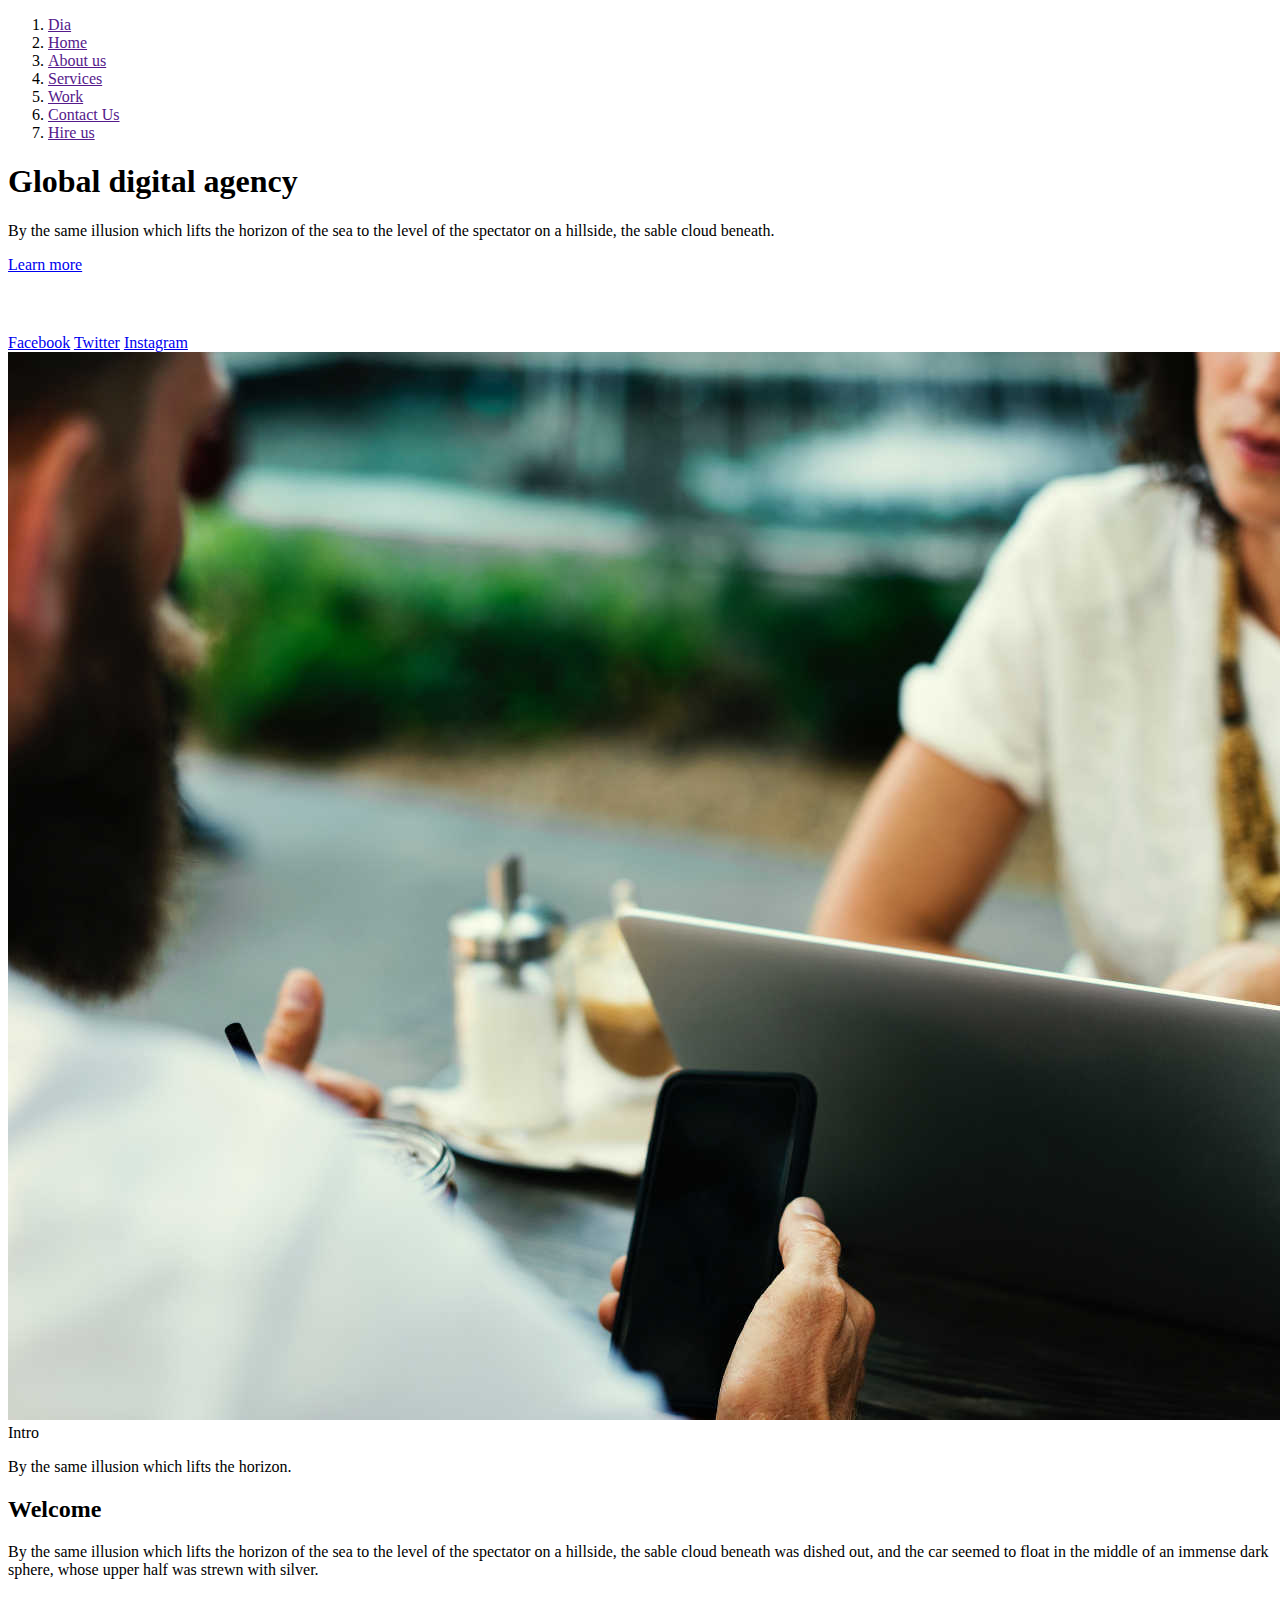
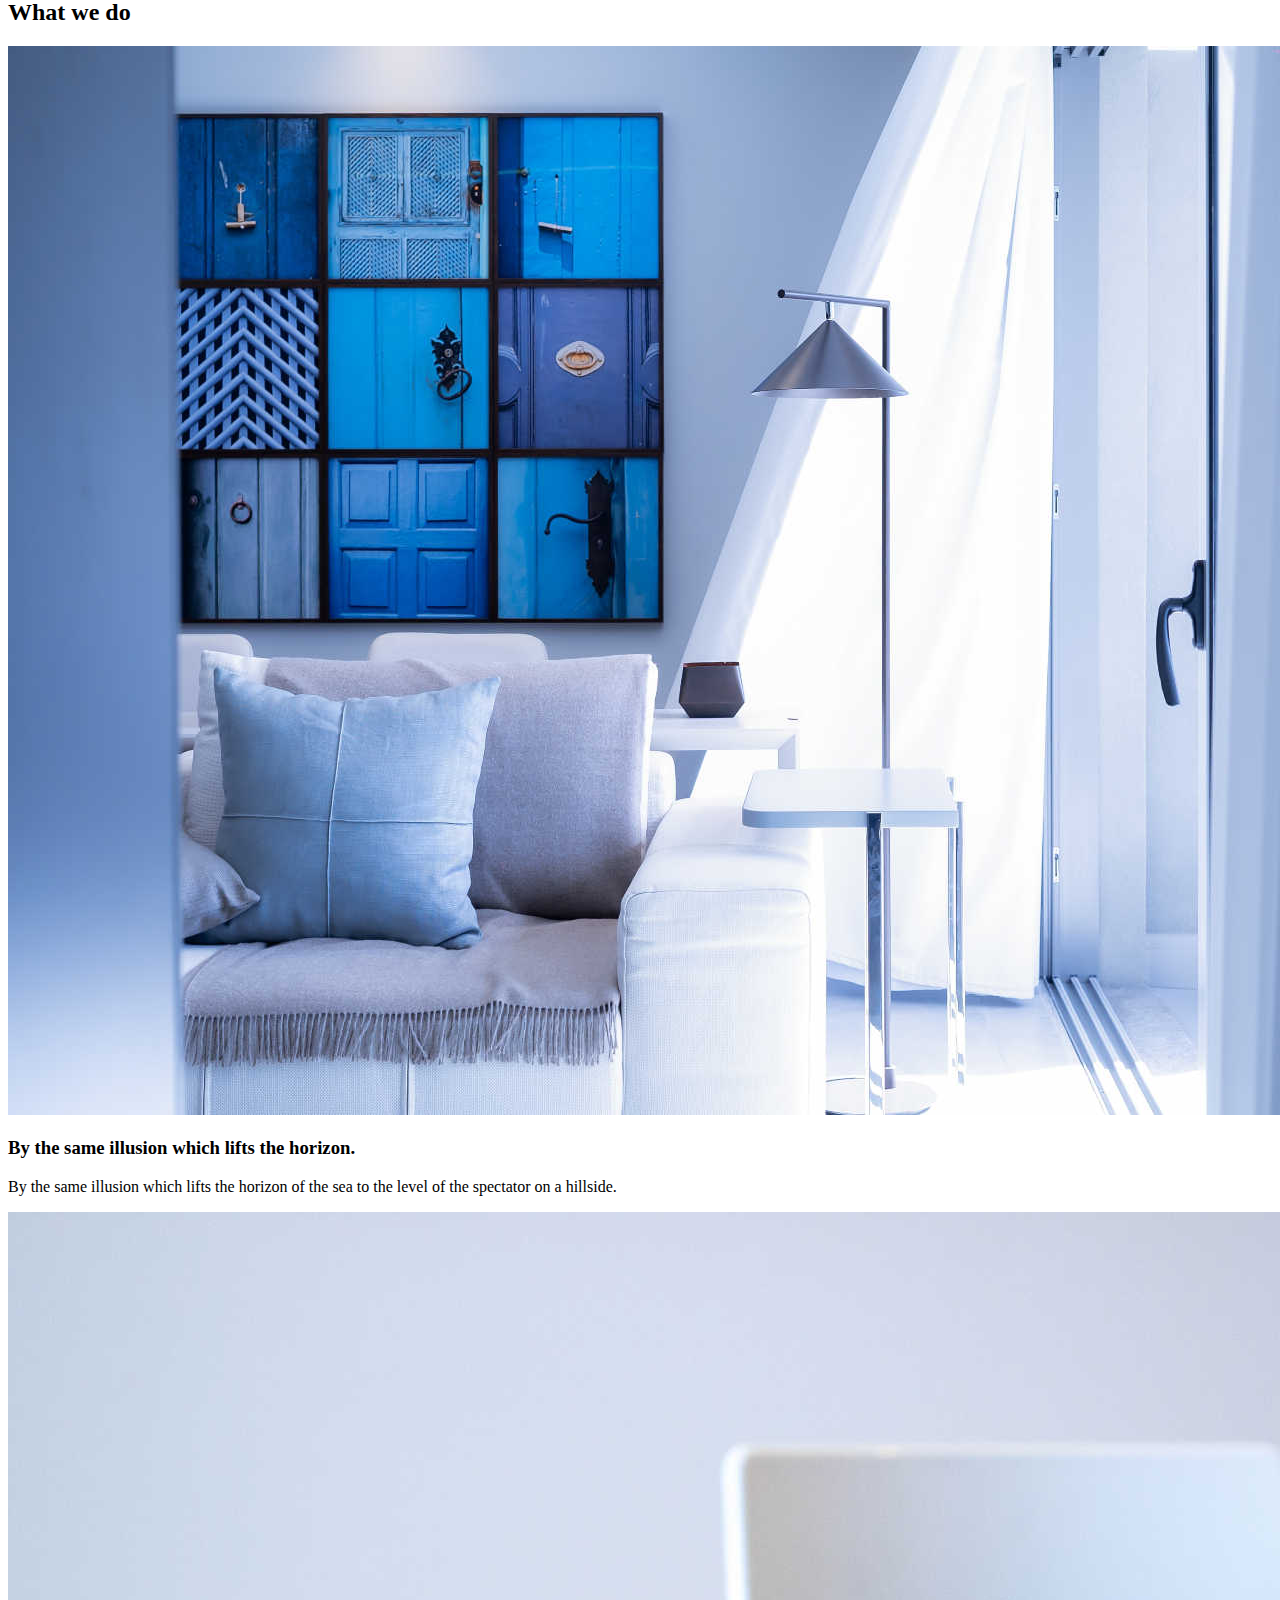
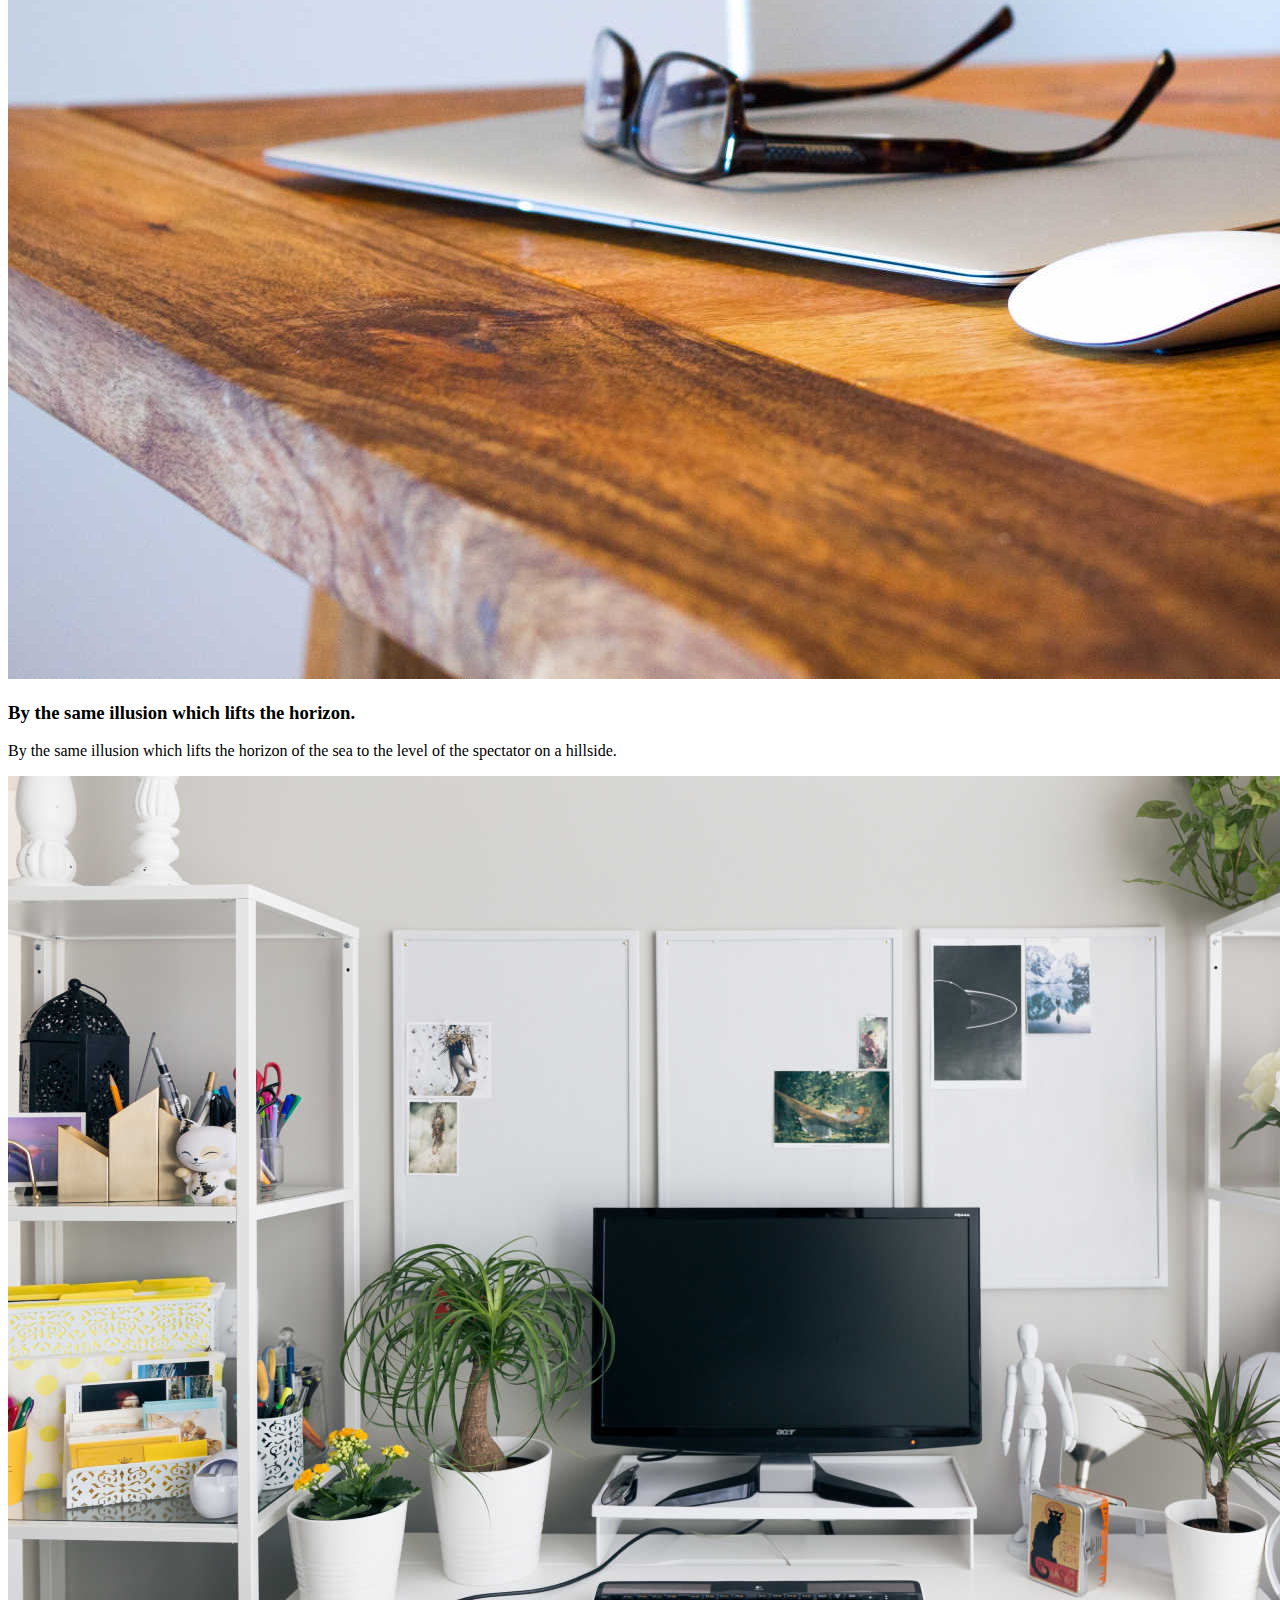
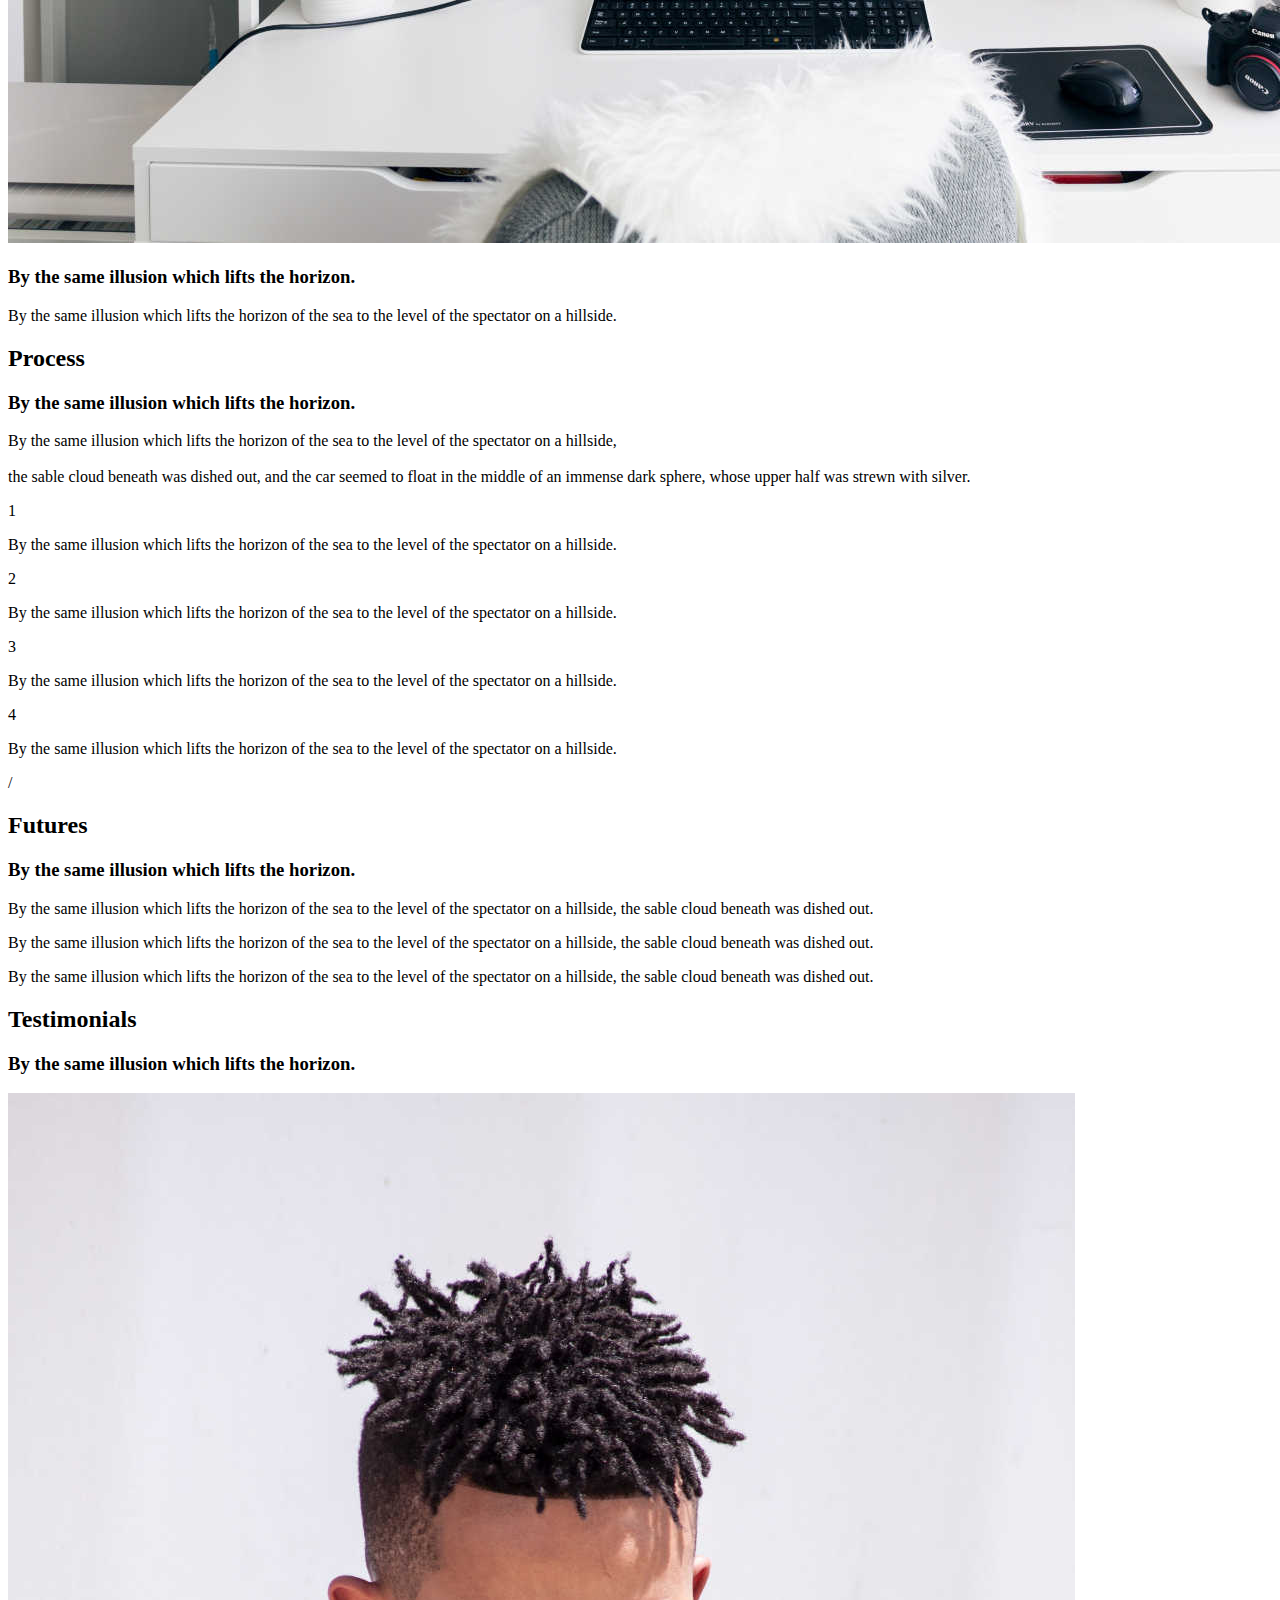
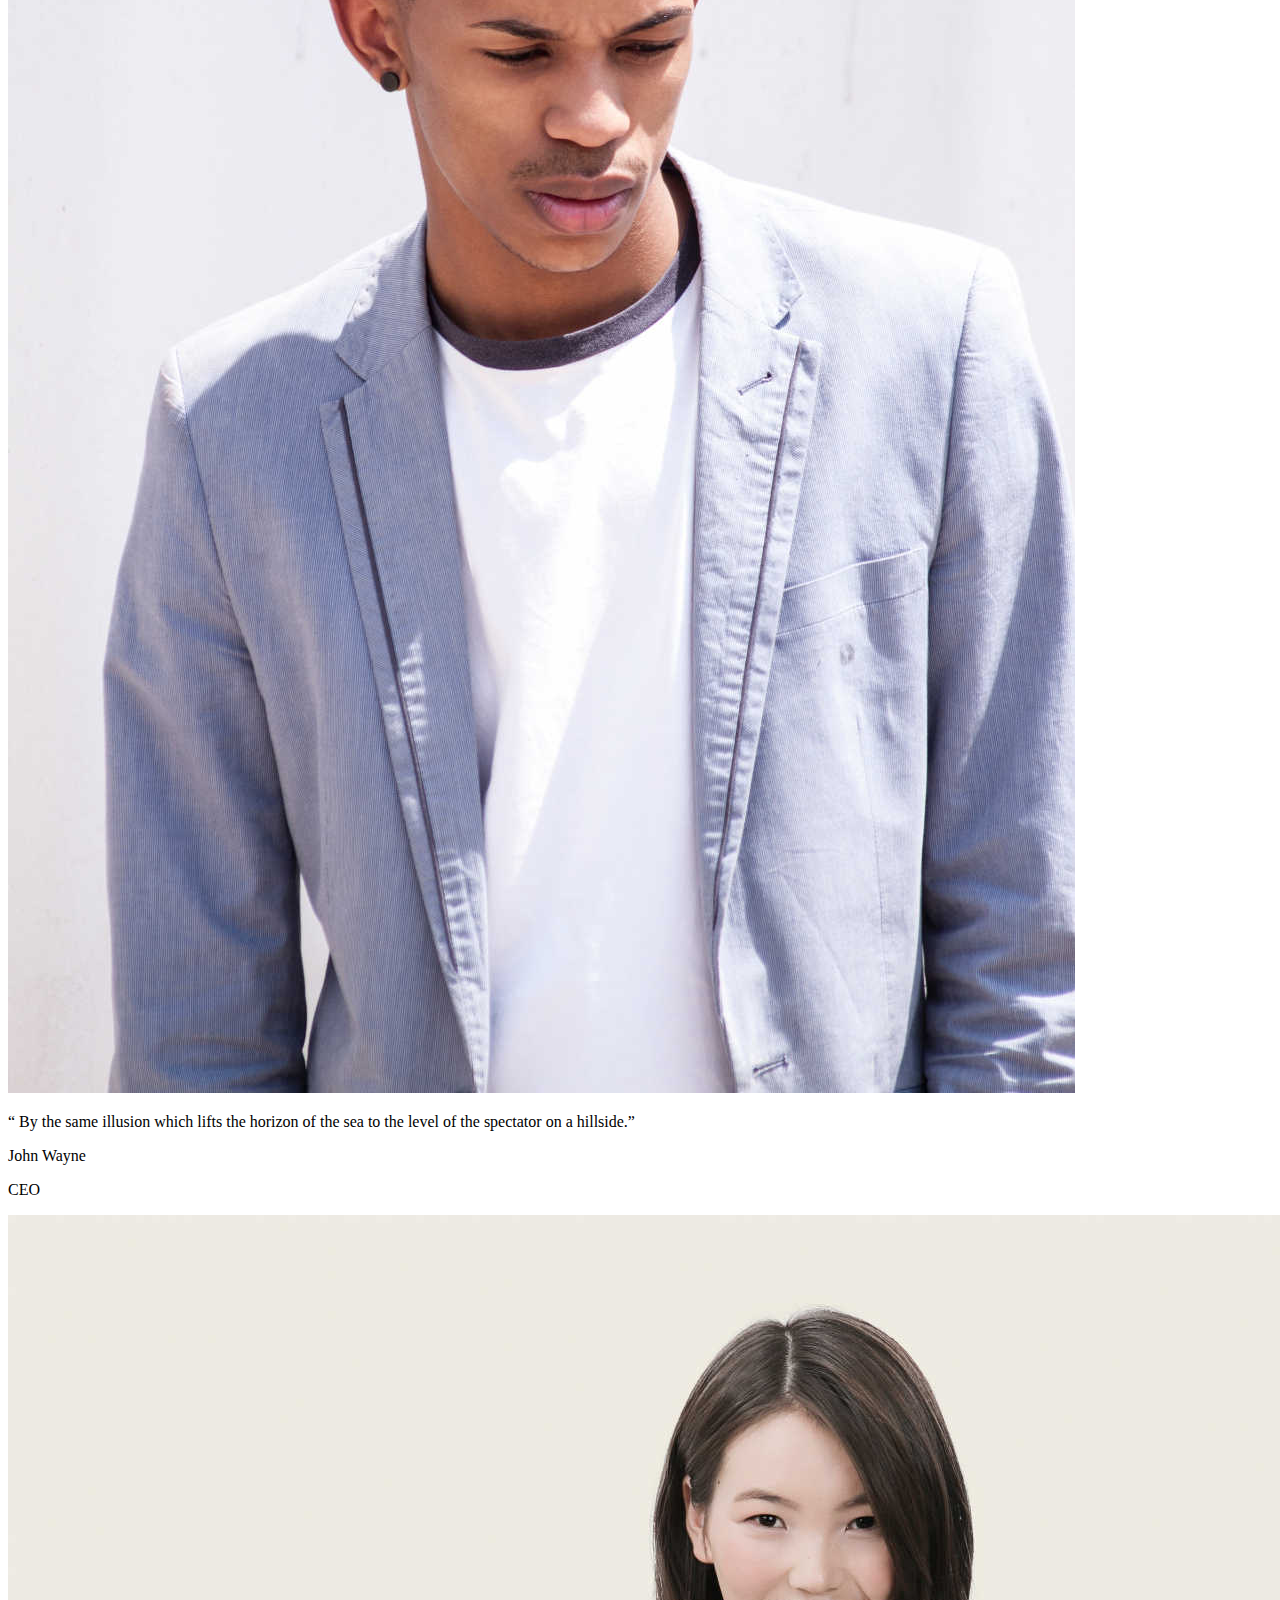
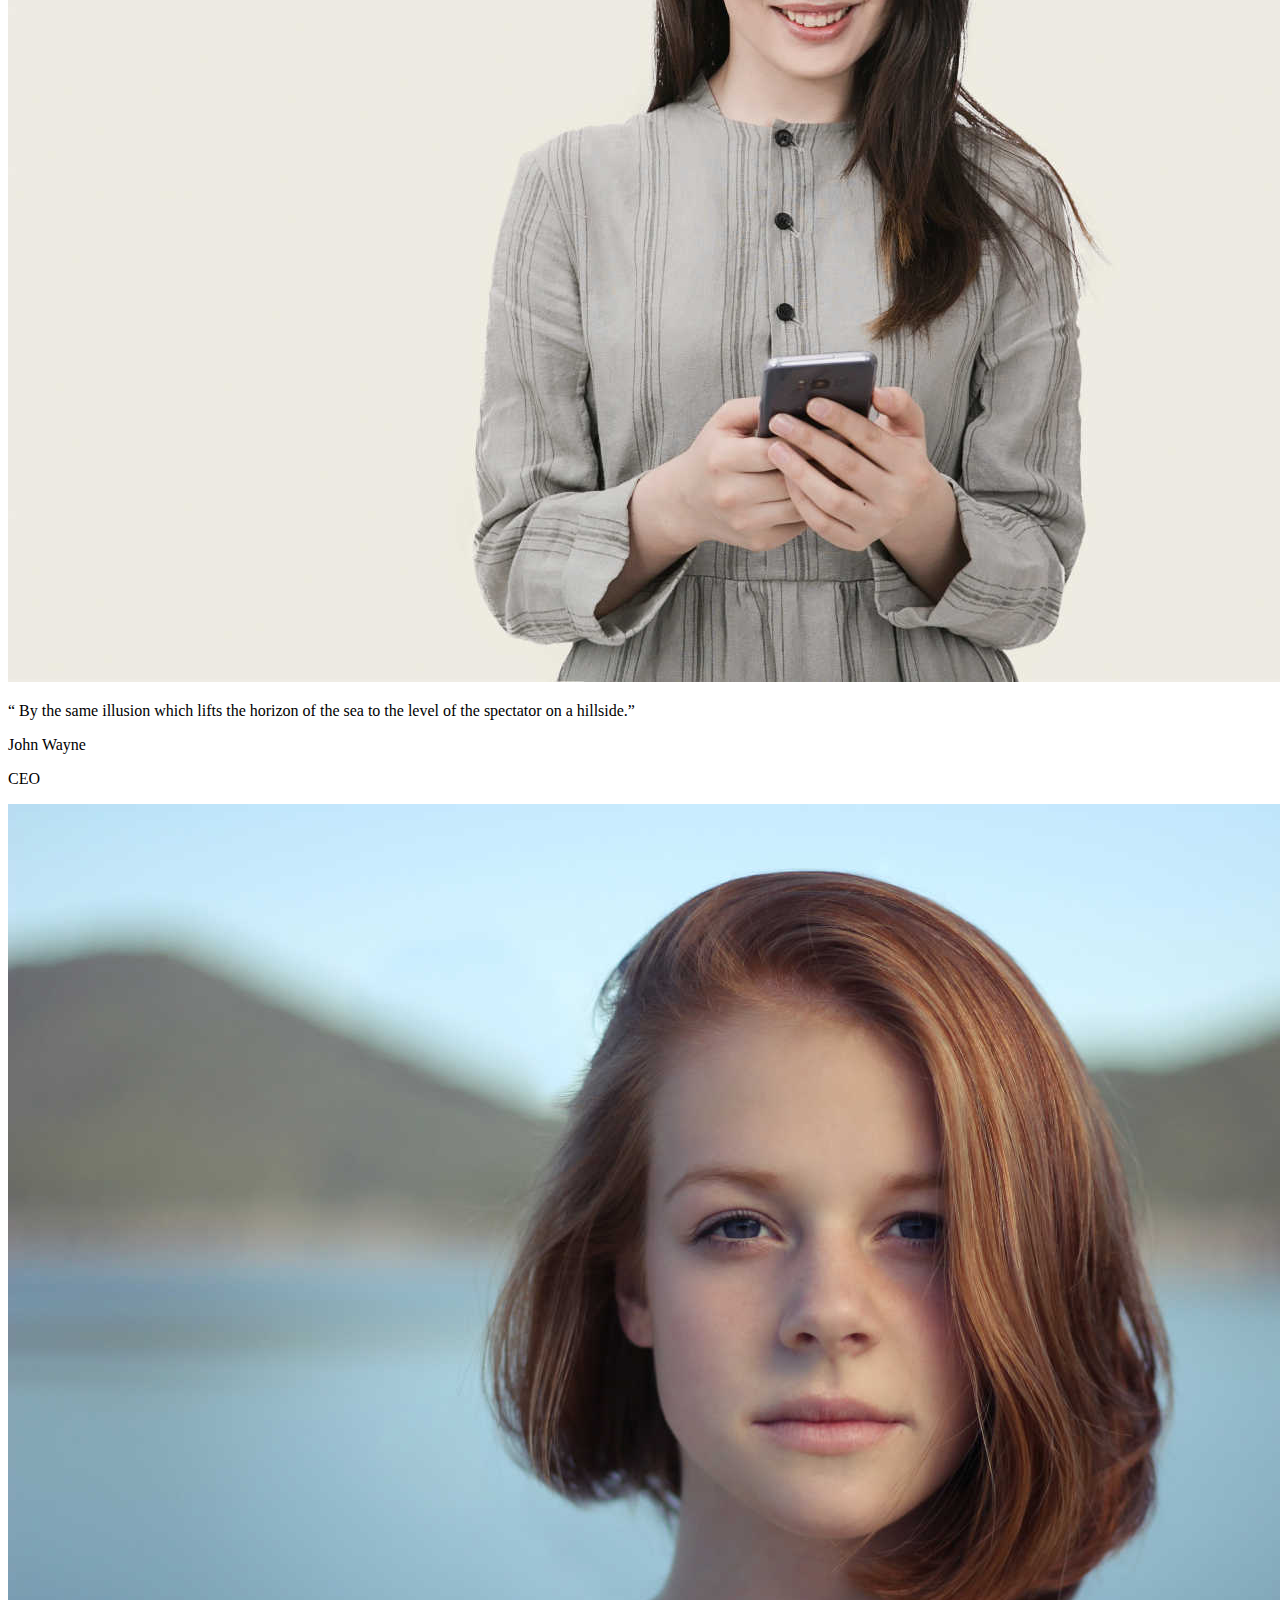
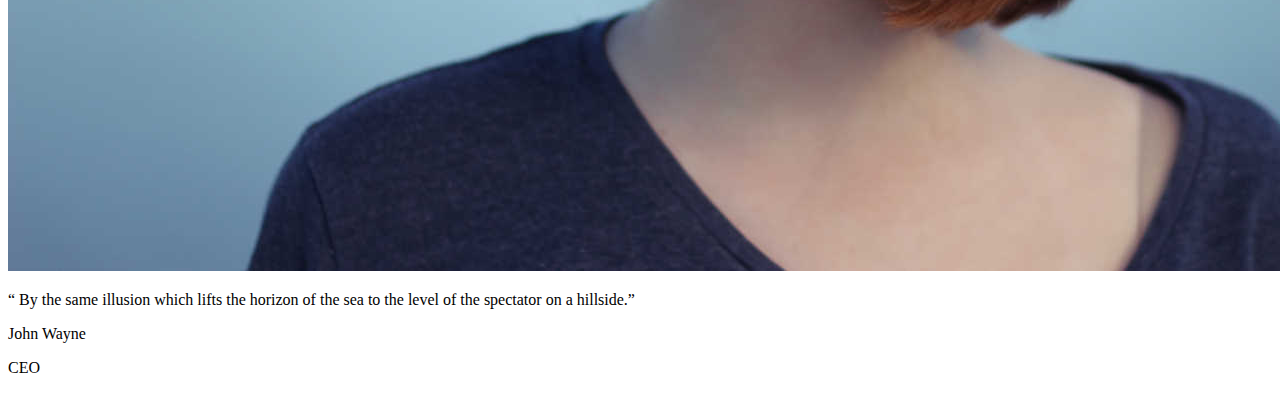
==== src/index.html @ 02f2c85d "Merge a1e96cd07fcae4c81a1de8ab09c3ea910e2d43b5 into 8529e09ccc3b9dc1879dd2132dcfa52663d594e1" ====
<!DOCTYPE html>
<html lang="en">
<head>
  <meta charset="UTF-8">
  <meta name="viewport" content="width=device-width, initial-scale=1.0">
  <title>Dia</title>
  <link rel="stylesheet" href="./styles/main.css">
  <link href="https://fonts.googleapis.com/css?family=Muli:300,400,600,700,800,900&display=swap" rel="stylesheet">
</head>
<body class="body">
<header class="header">
  <section class="header__box">
    <nav class="nav header__nav">
      <ol class="nav__list">

        <li class="nav__item">
          <a href="" class="link nav__link nav__link--hover">
            Dia
          </a>
        </li>

        <li class="nav__item">
          <a href="" class="link nav__link">
            Home
          </a>
        </li>

        <li class="nav__item">
          <a href="" class="link nav__link">
            About us
          </a>
        </li>

        <li class="nav__item">
          <a href="" class="link nav__link">
            Services
          </a>
        </li>

        <li class="nav__item">
          <a href="" class="link nav__link">
            Work
          </a>
        </li>

        <li class="nav__item">
          <a href="" class="link nav__link">
            Contact Us
          </a>
        </li>

        <li class="nav__item">
          <a href="" class="link nav__link">
            Hire us
          </a>
        </li>
      </ol>
    </nav>

    <section class="heading header__info">
      <h1 class="heading__main">
        Global digital agency
      </h1>
      <p class="heading__text">By the same illusion which lifts the horizon of the sea to the level of the spectator on
        a
        hillside, the sable cloud beneath.</p>
      <a class="link heading__link" href="#">Learn more</a>
    </section>

    <section class="slider header__slider">

      <div class="slider__button">
        <div class="slider__button--left">
          <svg class="arrow" width="15" height="26" viewBox="0 0 15 26" fill="none" xmlns="http://www.w3.org/2000/svg">
            <path d="M13.2305 1L1.23047 13L13.2305 25" stroke="white" stroke-width="2" stroke-linecap="round"
                  stroke-linejoin="round"/>
          </svg>
        </div>
        <div class="slider__button--right">
          <svg class="arrow" width="15" height="26" viewBox="0 0 15 26" fill="none" xmlns="http://www.w3.org/2000/svg">
            <path d="M1.23047 0.999999L13.2305 13L1.23047 25" stroke="white" stroke-width="2" stroke-linecap="round"
                  stroke-linejoin="round"/>
          </svg>
        </div>
      </div>

      <div class="slider__networks networks">
        <a class="link slider__link" href="#">Facebook</a>
        <a class="link slider__link" href="#">Twitter</a>
        <a class="link slider__link" href="#">Instagram</a>
      </div>

      <img class="slider__img" src="./images/slider/slide-img-1.jpg" alt="Lorem ipsum">
      <div class="slider__intro--box">
        <a class="slider__link--intro">Intro</a>
        <p class="slider__text--intro">
          By the same illusion which lifts the horizon.
        </p>
      </div>


    </section>
  </section>

</header>

<main class="main body__main">
  <section class="welcome main__welcome">
    <article class="welcome__info">
      <h2 class="section-heading">Welcome</h2>
      <p class="welcome__text">
        By the same illusion which lifts the horizon of
        the sea to the level of the spectator on a hillside,
        the sable cloud beneath was dished out, and the car seemed
        to float in the middle of an immense dark sphere, whose
        upper half was strewn with silver.
      </p>
    </article>
  </section>

  <section class="specification main__specification">
    <h2 class="specification__heading">What we do</h2>
    <article class="directions specification__directions">

      <article class="directions__item">
        <img src="./images/what-we-do/what-we-do-1.jpg" class="directions__img" alt="Lorem ipsum dolor sit amet.">
        <h3 class="directions__heading">
          By the same illusion which lifts the horizon.
        </h3>
        <p class="directions__text">
          By the same illusion which lifts
          the horizon of the sea to the level of
          the spectator on a hillside.
        </p>

      </article>

      <article class="directions__item">
        <img src="./images/what-we-do/what-we-do-2.jpg" class="directions__img" alt="Lorem ipsum dolor sit amet.">
        <h3 class="directions__heading">
          By the same illusion which lifts the horizon.
        </h3>
        <p class="directions__text">
          By the same illusion which lifts
          the horizon of the sea to the level of
          the spectator on a hillside.
        </p>

      </article>

      <article class="directions__item">
        <img src="./images/what-we-do/what-we-do-3.jpg" class="directions__img" alt="Lorem ipsum dolor sit amet.">
        <h3 class="directions__heading">
          By the same illusion which lifts the horizon.
        </h3>
        <p class="directions__text">
          By the same illusion which lifts
          the horizon of the sea to the level of
          the spectator on a hillside.
        </p>

      </article>

    </article>
  </section>

  <section class="process main__process">
    <section class="process__box">
      <article class="process__item">
        <h2 class="section-heading">Process</h2>
        <h3 class="subheading">
          By the same illusion which lifts the horizon.
        </h3>
        <p class="process__text">
          By the same illusion which lifts
          the horizon of the sea to the level of the spectator on a hillside,
          <br><br>
          the sable cloud beneath was dished out,
          and the car seemed to float in the middle of an
          immense dark sphere, whose upper half was strewn with silver.
        </p>
      </article>


      <article class="cards process__cards">
        <article class="cards__item">
          <span class="cards__number cards__number--1"></span>
          <p class="cards__num cards__num--1">1</p>
          <p class="cards__item--text">By the same illusion which lifts
            the horizon of the sea to the level
            of the spectator on a hillside.</p>
        </article>

        <article class="cards__item">
          <span class="cards__number cards__number--2"></span>
          <p class="cards__num cards__num--2">2</p>
          <p class="cards__item--text">By the same illusion which lifts
            the horizon of the sea to the level
            of the spectator on a hillside.</p>
        </article>

        <article class="cards__item">
          <span class="cards__number cards__number--3"></span>
          <p class="cards__num cards__num--3">3</p>
          <p class="cards__item--text">By the same illusion which lifts
            the horizon of the sea to the level
            of the spectator on a hillside.</p>
        </article>

        <article class="cards__item">
          <span class="cards__number cards__number--4"></span>
          <p class="cards__num cards__num--4">4</p>
          <p class="cards__item--text">By the same illusion which lifts
            the horizon of the sea to the level
            of the spectator on a hillside.</p>
        </article>
      </article>
    </section>
    /

  </section>

  <section class="features">
    <section class="features__box">
      <article class="features__info">
        <h2 class="section-heading section-heading--lite">Futures</h2>
        <h3 class="subheading features__subheading">By the same illusion which lifts the horizon.</h3>

        <span class="icon features__icon--1"></span>
        <p class="features__text">
          By the same illusion which lifts the horizon
          of the sea to the level of the spectator on a hillside,
          the sable cloud beneath was dished out.
        </p>

        <span class="icon features__icon--2"></span>
        <p class="features__text">
          By the same illusion which lifts
          the horizon of the sea to the level of
          the spectator on a hillside, the sable
          cloud beneath was dished out.
        </p>

        <span class="icon features__icon--3"></span>
        <p class="features__text">
          By the same illusion which lifts the horizon
          of the sea to the level of the spectator on a hillside,
          the sable cloud beneath was dished out.
        </p>

      </article>

      <div class="rectangle">
      </div>

    </section>
  </section>

  <section class="testimonials">
    <section class="testimonials__box">
      <h2 class="section-heading">Testimonials</h2>
      <h3 class="subheading testimonials__subheading">
        By the same illusion which lifts the horizon.
      </h3>

      <section class="testimonials__cards">
        <article class="testimonials__item">
          <div class="testimonials-img-block testimonials__img">
            <div class="figure"></div>
            <div class="figure-img">
              <img class="testimonials__photo" src="images/testimonials/testimonial-ava-1.jpg" alt="Lorem ipsum">
            </div>
          </div>

          <article class="testimonials__info">
            <p class="testimonials__text">
              &#8220; By the same illusion which lifts the
              horizon of the sea to the level of the
              spectator on a hillside.&#8221;</p>

            <p class="testimonials__name">John Wayne</p>
            <p class="testimonials__rang">CEO</p>
          </article>
          </div>

        </article>

        <article class="testimonials__item">
          <div class="testimonials-img-block testimonials__img">
            <div class="figure figure--2"></div>
            <div class="figure-img">
              <img class="testimonials__photo testimonials__photo--2" src="images/testimonials/testimonial-ava-2.jpg"
                   alt="Lorem ipsum">
            </div>
          </div>

          <article class="testimonials__info">
            <p class="testimonials__text">
              &#8220; By the same illusion which lifts the
              horizon of the sea to the level of the
              spectator on a hillside.&#8221;</p>

            <p class="testimonials__name">John Wayne</p>
            <p class="testimonials__rang">CEO</p>
          </article>
          </div>

        </article>

        <article class="testimonials__item">
          <div class="testimonials-img-block testimonials__img">
            <div class="figure figure--3"></div>
            <div class="figure-img">
              <img class="testimonials__photo testimonials__photo--3" src="images/testimonials/testimonial-ava-3.jpg"
                   alt="Lorem ipsum">
            </div>
          </div>

          <article class="testimonials__info">
            <p class="testimonials__text">
              &#8220; By the same illusion which lifts the
              horizon of the sea to the level of the
              spectator on a hillside.&#8221;</p>

            <p class="testimonials__name">John Wayne</p>
            <p class="testimonials__rang">CEO</p>
          </article>
          </div>

        </article>
      </section>

    </section>
  </section>


</main>

<script type="text/javascript" src="scripts/main.js"></script>
</body>
</html>
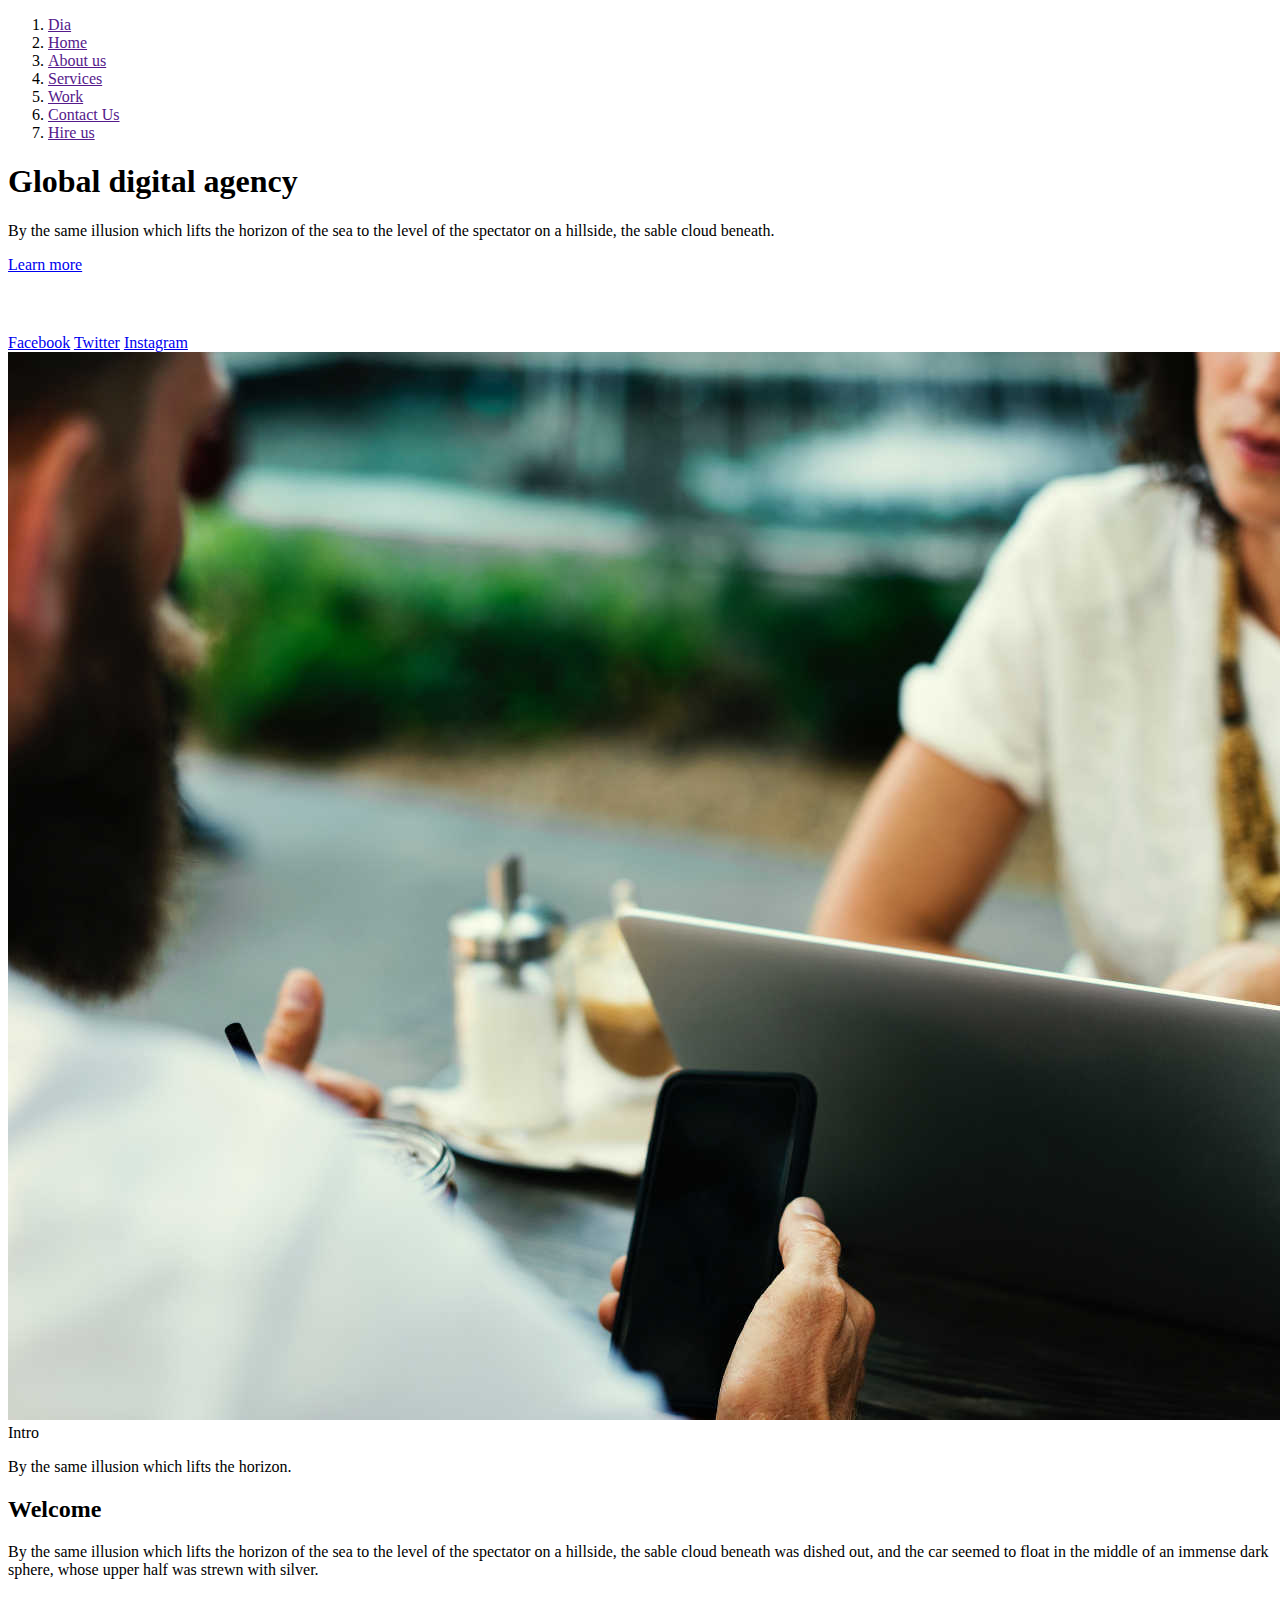
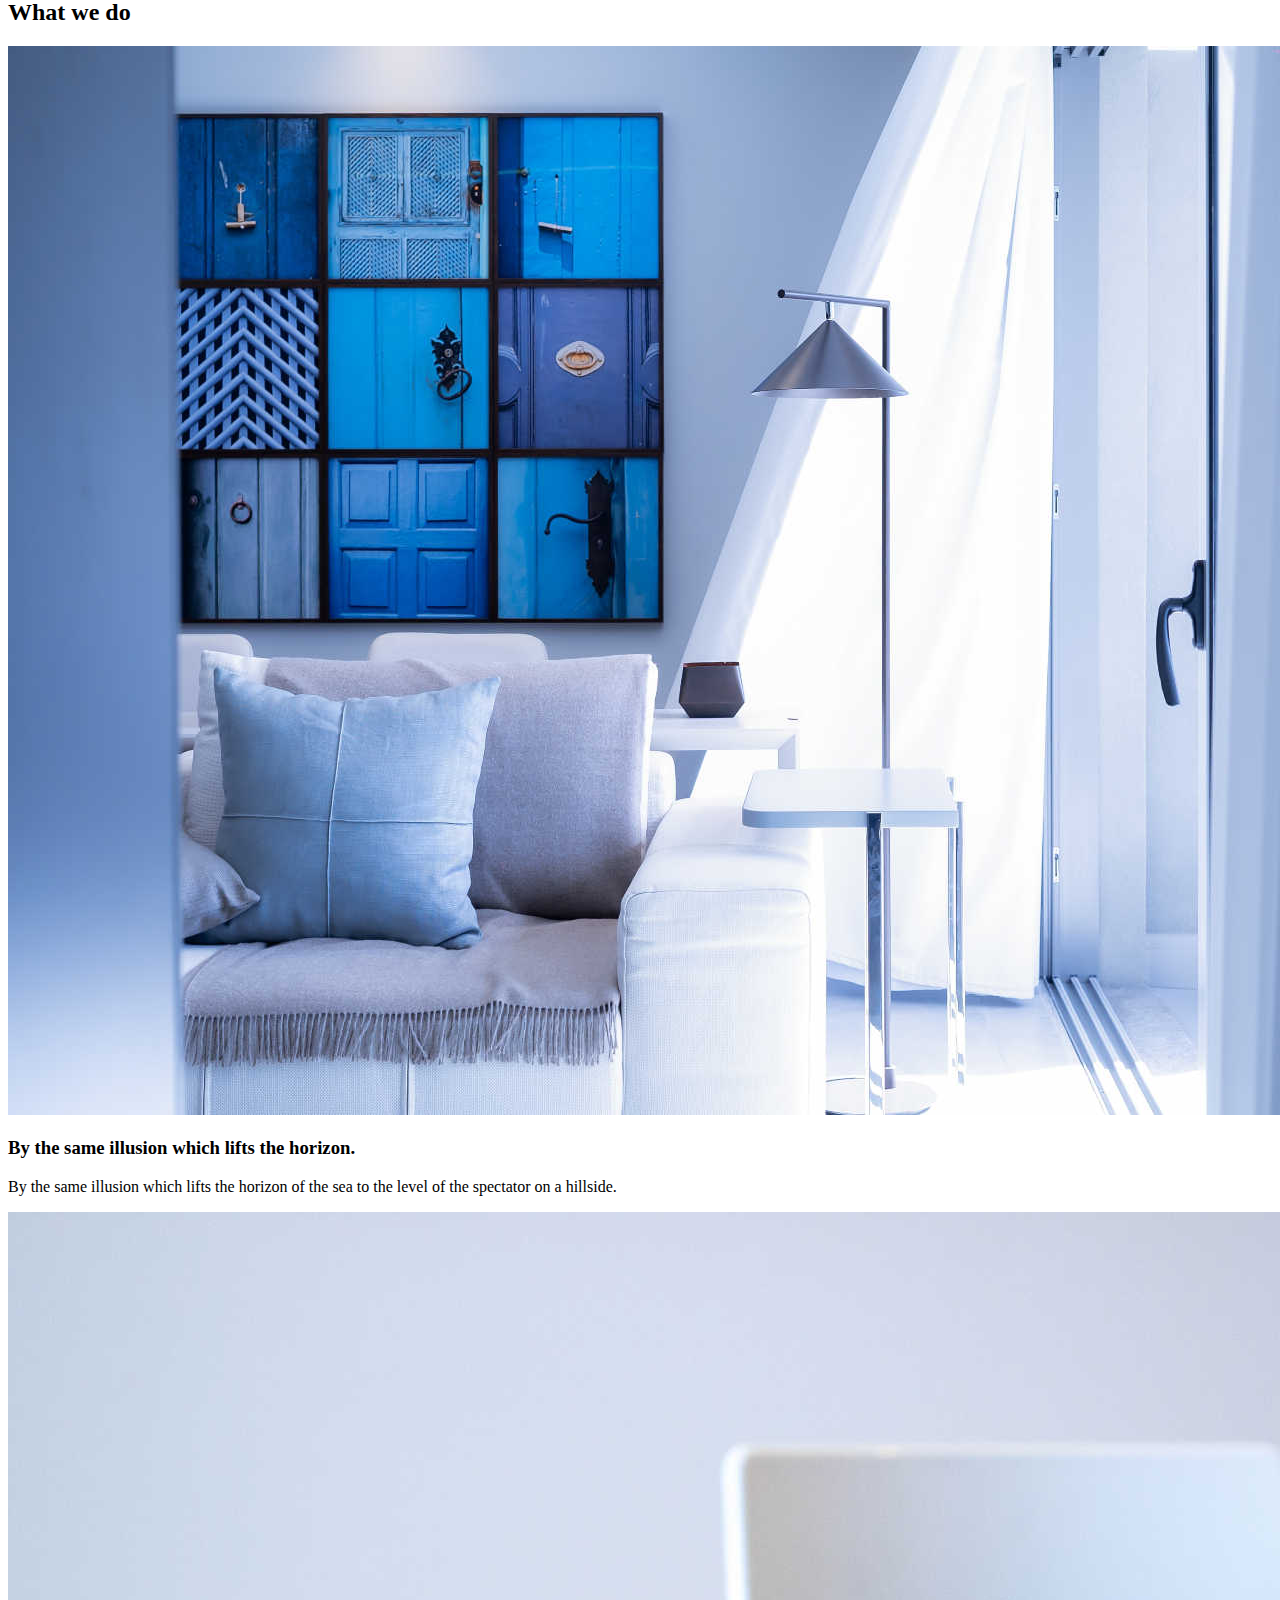
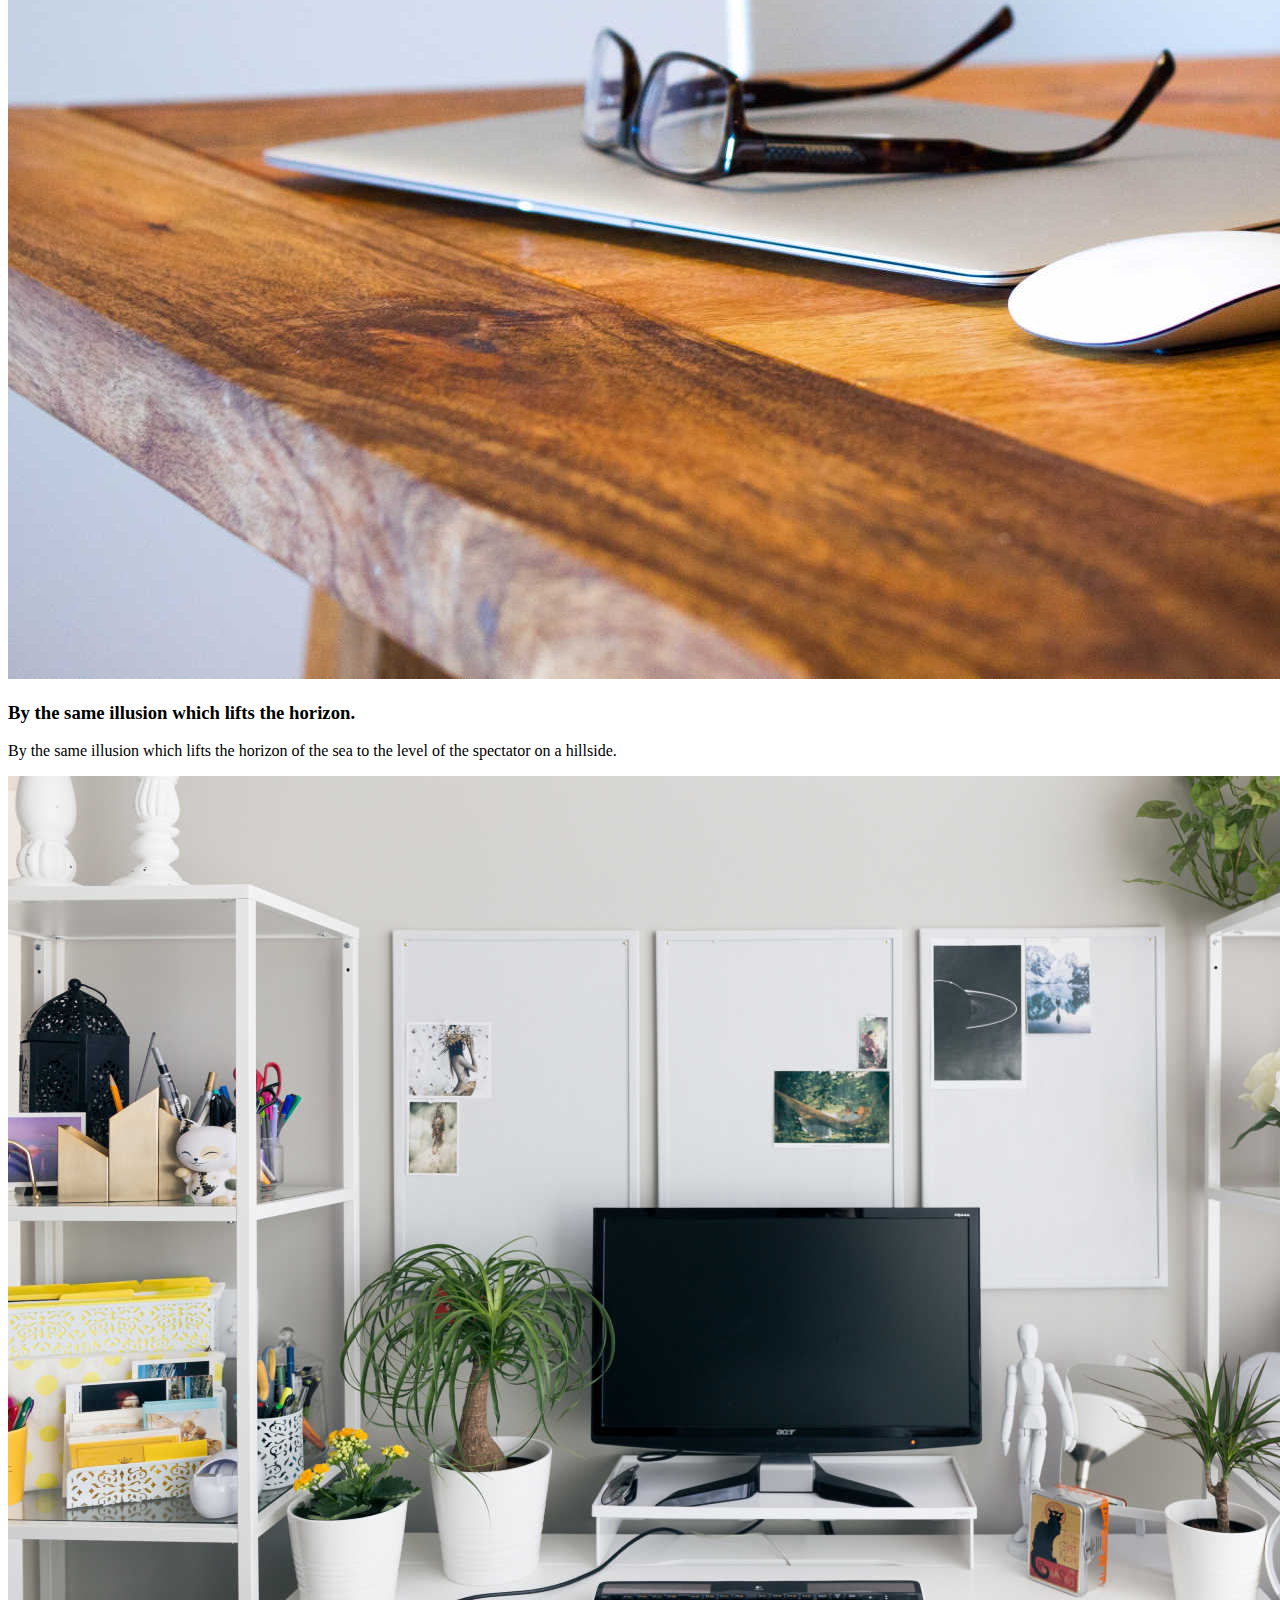
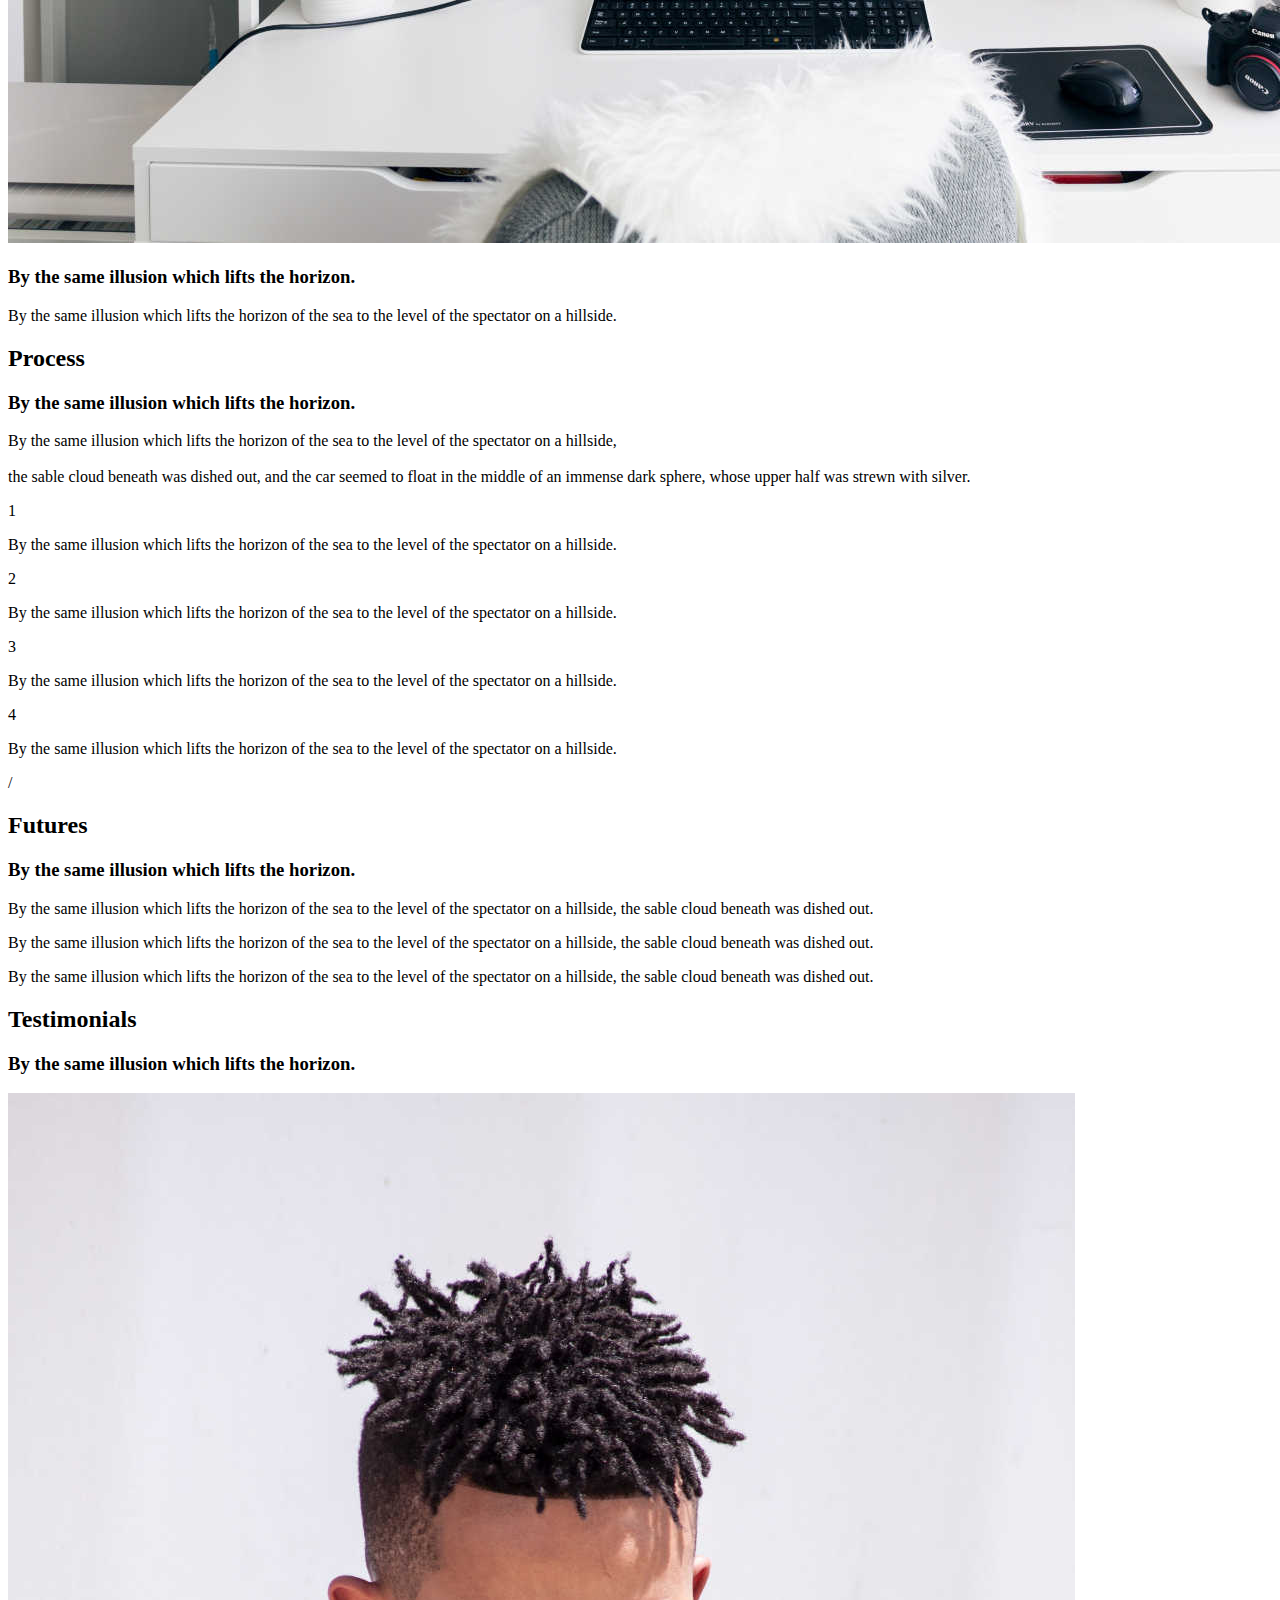
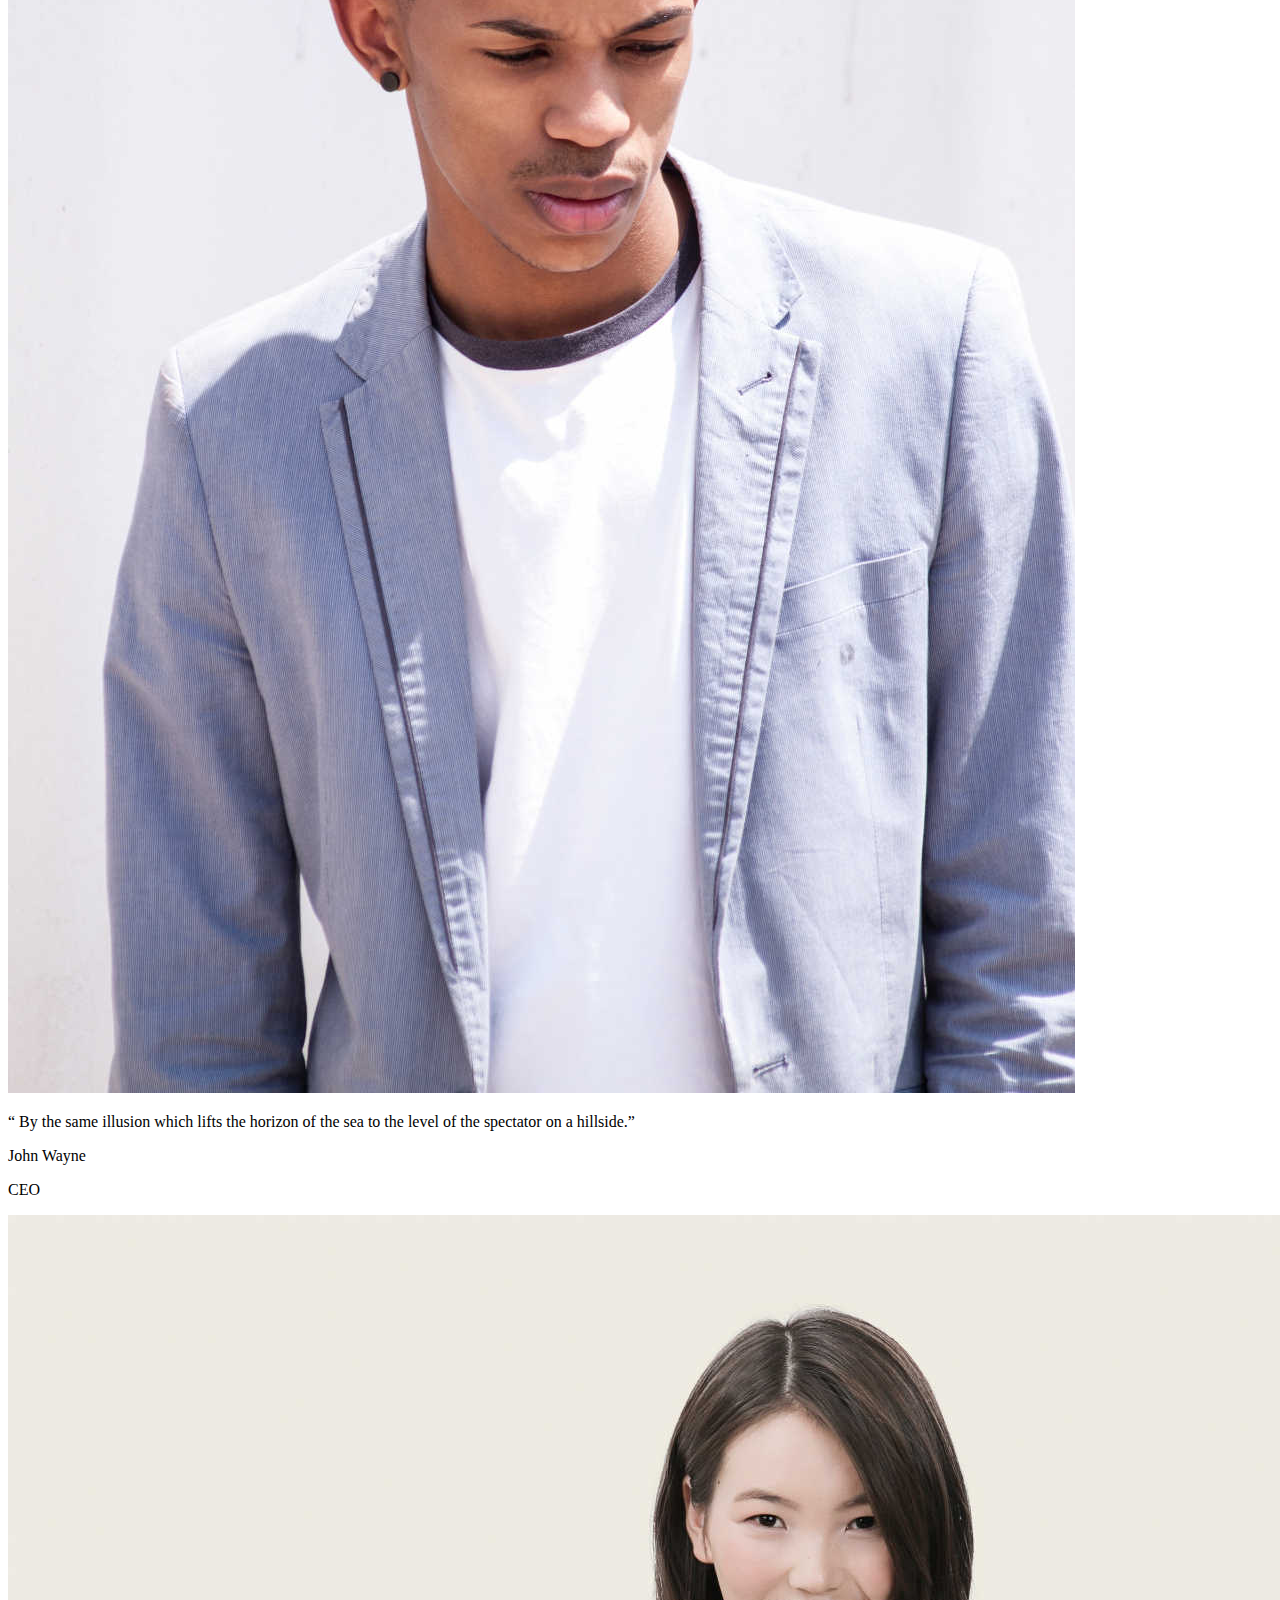
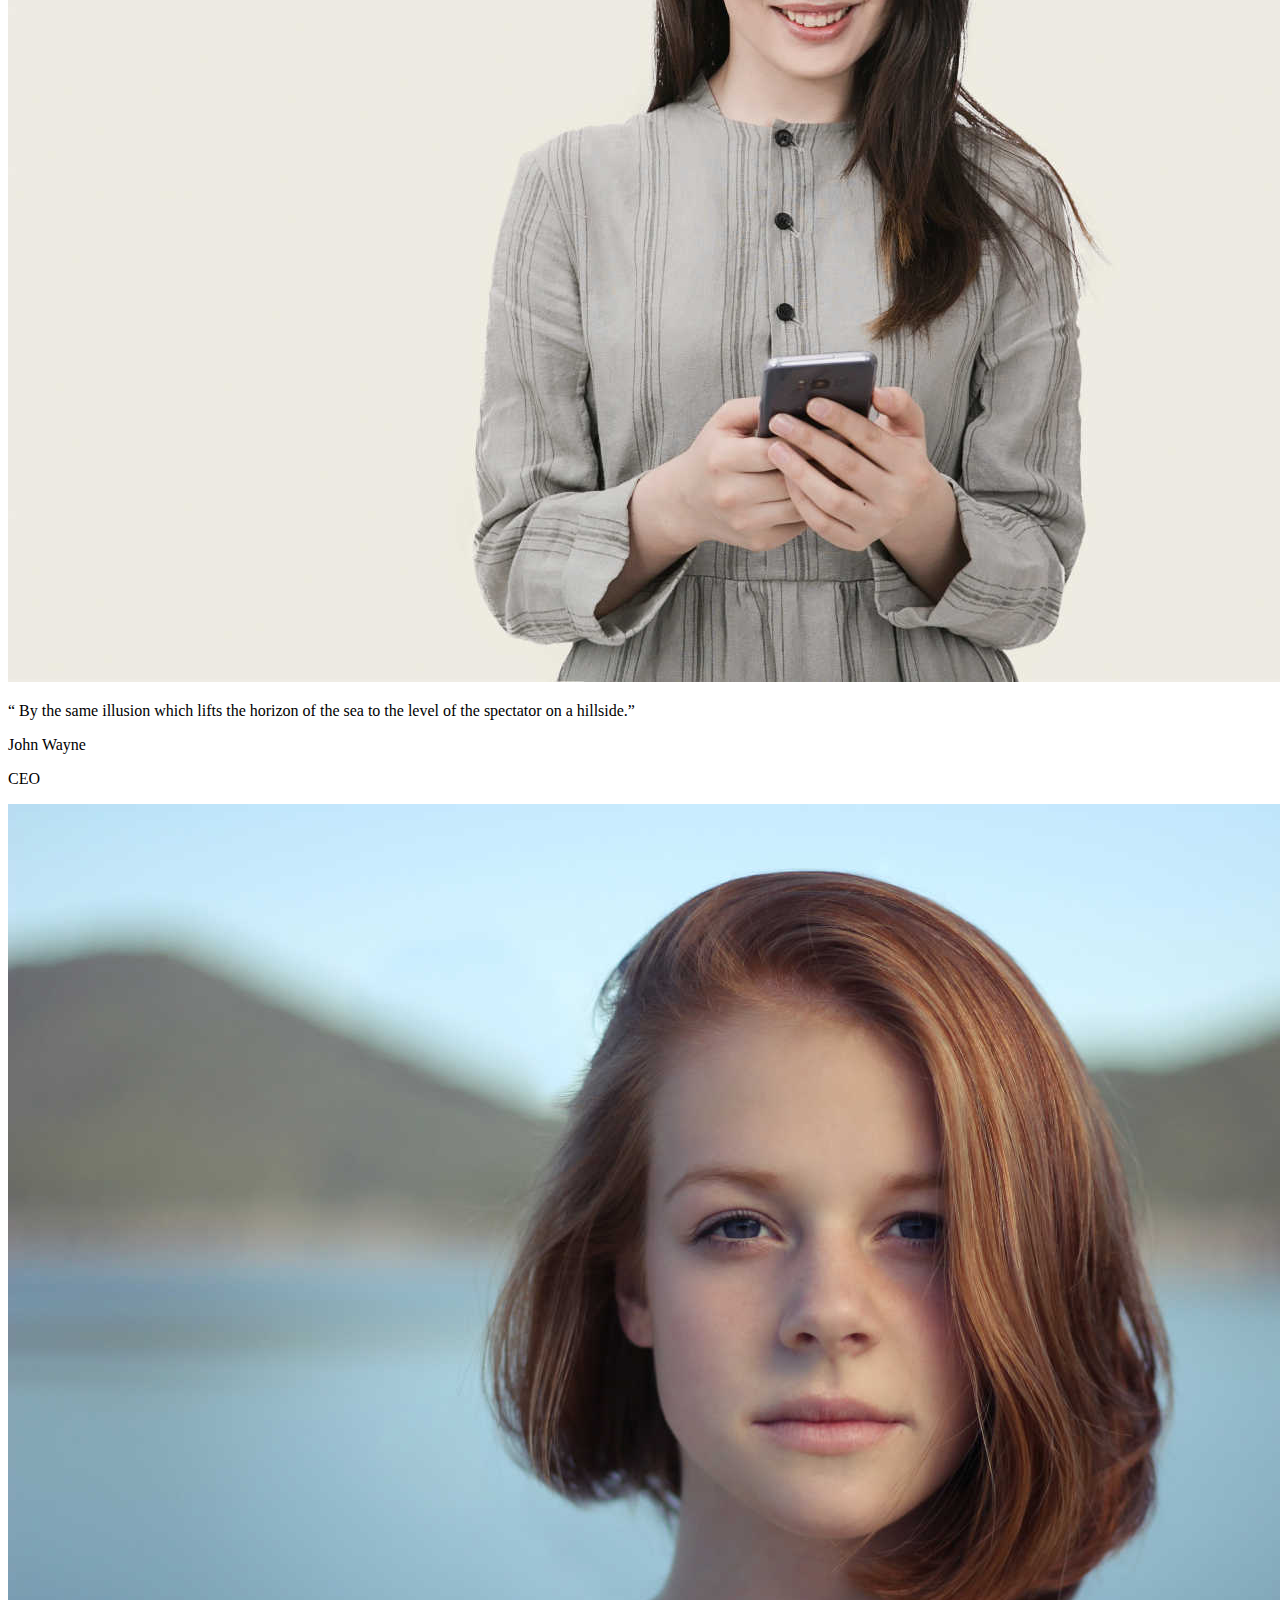
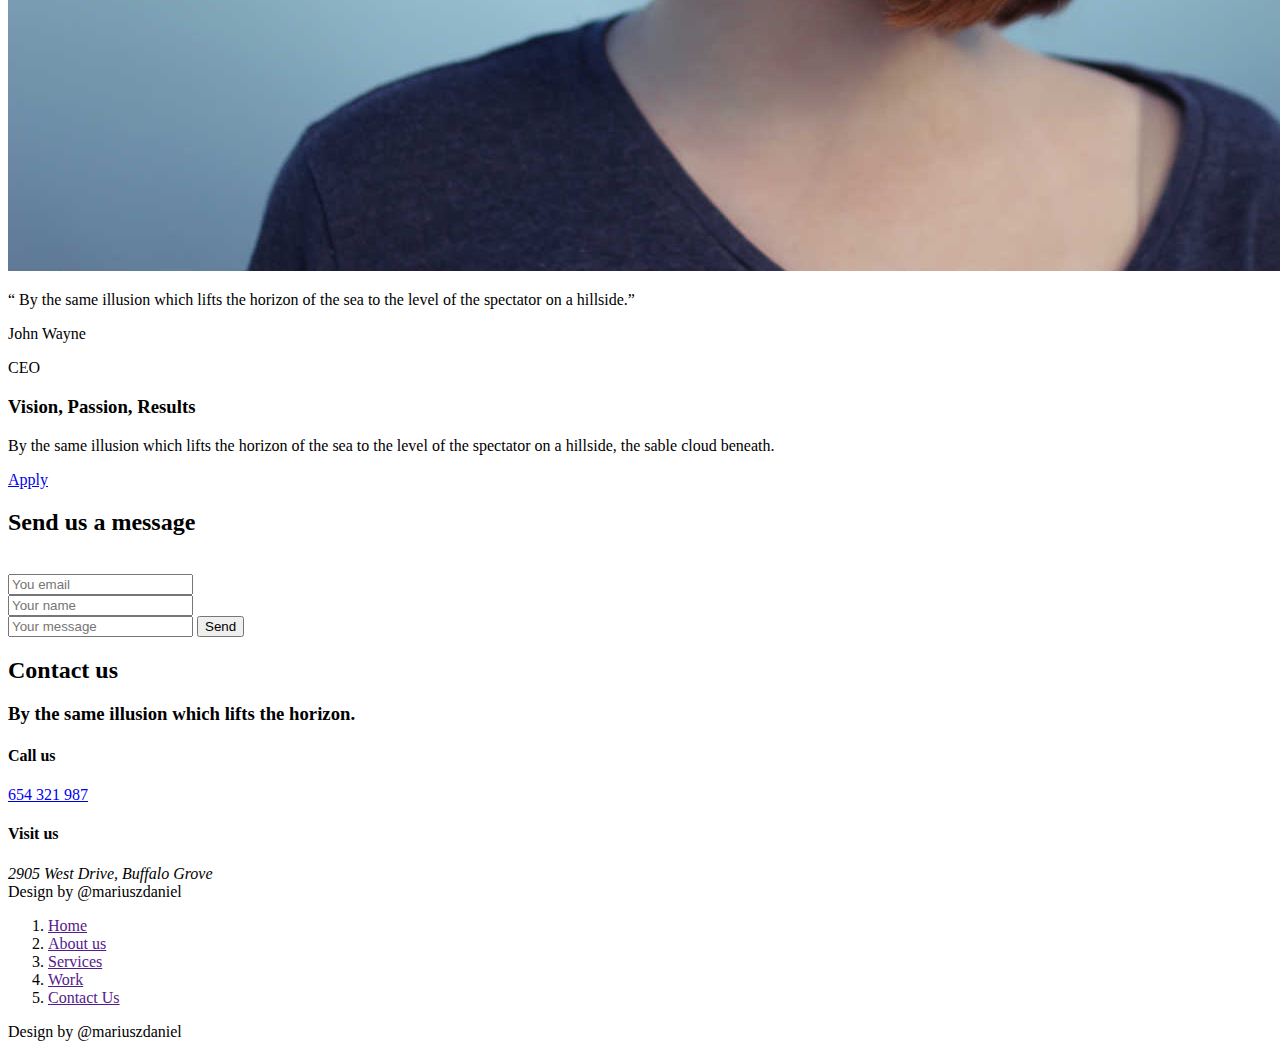
==== commit 755b2e1b: "Merge 63a9a818f184d452c939ce88c637a1f9c3cf3e56 into 8529e09ccc3b9dc1879dd2132dcfa52663d594e1" ====
--- a/src/index.html
+++ b/src/index.html
@@ -8,101 +8,107 @@
   <link href="https://fonts.googleapis.com/css?family=Muli:300,400,600,700,800,900&display=swap" rel="stylesheet">
 </head>
 <body class="body">
+
+<div class="header-bg">
+
+</div>
 <header class="header">
-  <section class="header__box">
-    <nav class="nav header__nav">
-      <ol class="nav__list">
-
-        <li class="nav__item">
-          <a href="" class="link nav__link nav__link--hover">
-            Dia
-          </a>
-        </li>
-
-        <li class="nav__item">
-          <a href="" class="link nav__link">
-            Home
-          </a>
-        </li>
-
-        <li class="nav__item">
-          <a href="" class="link nav__link">
-            About us
-          </a>
-        </li>
-
-        <li class="nav__item">
-          <a href="" class="link nav__link">
-            Services
-          </a>
-        </li>
-
-        <li class="nav__item">
-          <a href="" class="link nav__link">
-            Work
-          </a>
-        </li>
-
-        <li class="nav__item">
-          <a href="" class="link nav__link">
-            Contact Us
-          </a>
-        </li>
-
-        <li class="nav__item">
-          <a href="" class="link nav__link">
-            Hire us
-          </a>
-        </li>
-      </ol>
-    </nav>
-
-    <section class="heading header__info">
-      <h1 class="heading__main">
-        Global digital agency
-      </h1>
-      <p class="heading__text">By the same illusion which lifts the horizon of the sea to the level of the spectator on
-        a
-        hillside, the sable cloud beneath.</p>
-      <a class="link heading__link" href="#">Learn more</a>
-    </section>
-
-    <section class="slider header__slider">
-
-      <div class="slider__button">
-        <div class="slider__button--left">
-          <svg class="arrow" width="15" height="26" viewBox="0 0 15 26" fill="none" xmlns="http://www.w3.org/2000/svg">
-            <path d="M13.2305 1L1.23047 13L13.2305 25" stroke="white" stroke-width="2" stroke-linecap="round"
-                  stroke-linejoin="round"/>
-          </svg>
-        </div>
-        <div class="slider__button--right">
-          <svg class="arrow" width="15" height="26" viewBox="0 0 15 26" fill="none" xmlns="http://www.w3.org/2000/svg">
-            <path d="M1.23047 0.999999L13.2305 13L1.23047 25" stroke="white" stroke-width="2" stroke-linecap="round"
-                  stroke-linejoin="round"/>
-          </svg>
-        </div>
+
+
+  <nav class="nav header__nav">
+    <ol class="nav__list">
+
+      <li class="nav__item">
+        <a href="" class="link nav__link nav__link--hover">
+          Dia
+        </a>
+      </li>
+
+      <li class="nav__item">
+        <a href="" class="link nav__link">
+          Home
+        </a>
+      </li>
+
+      <li class="nav__item">
+        <a href="" class="link nav__link">
+          About us
+        </a>
+      </li>
+
+      <li class="nav__item">
+        <a href="" class="link nav__link">
+          Services
+        </a>
+      </li>
+
+      <li class="nav__item">
+        <a href="" class="link nav__link">
+          Work
+        </a>
+      </li>
+
+      <li class="nav__item">
+        <a href="" class="link nav__link">
+          Contact Us
+        </a>
+      </li>
+
+      <li class="nav__item">
+        <a href="" class="link nav__link">
+          Hire us
+        </a>
+      </li>
+    </ol>
+  </nav>
+
+  <section class="heading header__info">
+    <h1 class="heading__main">
+      Global digital agency
+    </h1>
+    <p class="heading__text">By the same illusion which lifts the horizon of the sea to the level of the spectator on
+      a
+      hillside, the sable cloud beneath.</p>
+    <a class="link heading__link" href="#">Learn more</a>
+  </section>
+
+  <section class="slider header__slider">
+
+    <div class="slider__button">
+      <div class="slider__button--left">
+        <svg class="arrow" width="15" height="26" viewBox="0 0 15 26" fill="none" xmlns="http://www.w3.org/2000/svg">
+          <path d="M13.2305 1L1.23047 13L13.2305 25" stroke="white" stroke-width="2" stroke-linecap="round"
+                stroke-linejoin="round"/>
+        </svg>
       </div>
-
-      <div class="slider__networks networks">
-        <a class="link slider__link" href="#">Facebook</a>
-        <a class="link slider__link" href="#">Twitter</a>
-        <a class="link slider__link" href="#">Instagram</a>
+      <div class="slider__button--right">
+        <svg class="arrow" width="15" height="26" viewBox="0 0 15 26" fill="none" xmlns="http://www.w3.org/2000/svg">
+          <path d="M1.23047 0.999999L13.2305 13L1.23047 25" stroke="white" stroke-width="2" stroke-linecap="round"
+                stroke-linejoin="round"/>
+        </svg>
       </div>
-
-      <img class="slider__img" src="./images/slider/slide-img-1.jpg" alt="Lorem ipsum">
-      <div class="slider__intro--box">
-        <a class="slider__link--intro">Intro</a>
-        <p class="slider__text--intro">
-          By the same illusion which lifts the horizon.
-        </p>
-      </div>
-
-
-    </section>
+    </div>
+
+    <div class="slider__networks networks">
+      <a class="link slider__link slider__fb" href="#">Facebook</a>
+      <a class="link slider__link slider__twit" href="#">Twitter</a>
+      <a class="link slider__link slider__inst" href="#">Instagram</a>
+    </div>
+
+    <img class="slider__img" src="./images/slider/slide-img-1.jpg" alt="Lorem ipsum">
+
+    <div class="slider__intro--box">
+      <a class="slider__link--intro">Intro</a>
+      <p class="slider__text--intro">
+        By the same illusion which lifts the horizon.
+      </p>
+    </div>
+
+
   </section>
 
 </header>
+
 
 <main class="main body__main">
   <section class="welcome main__welcome">
@@ -119,50 +125,55 @@
   </section>
 
   <section class="specification main__specification">
-    <h2 class="specification__heading">What we do</h2>
-    <article class="directions specification__directions">
-
-      <article class="directions__item">
-        <img src="./images/what-we-do/what-we-do-1.jpg" class="directions__img" alt="Lorem ipsum dolor sit amet.">
-        <h3 class="directions__heading">
-          By the same illusion which lifts the horizon.
-        </h3>
-        <p class="directions__text">
-          By the same illusion which lifts
-          the horizon of the sea to the level of
-          the spectator on a hillside.
-        </p>
-
-      </article>
-
-      <article class="directions__item">
-        <img src="./images/what-we-do/what-we-do-2.jpg" class="directions__img" alt="Lorem ipsum dolor sit amet.">
-        <h3 class="directions__heading">
-          By the same illusion which lifts the horizon.
-        </h3>
-        <p class="directions__text">
-          By the same illusion which lifts
-          the horizon of the sea to the level of
-          the spectator on a hillside.
-        </p>
-
-      </article>
-
-      <article class="directions__item">
-        <img src="./images/what-we-do/what-we-do-3.jpg" class="directions__img" alt="Lorem ipsum dolor sit amet.">
-        <h3 class="directions__heading">
-          By the same illusion which lifts the horizon.
-        </h3>
-        <p class="directions__text">
-          By the same illusion which lifts
-          the horizon of the sea to the level of
-          the spectator on a hillside.
-        </p>
-
-      </article>
-
-    </article>
-  </section>
+
+    <section class="specification__box">
+      <h2 class="specification__heading">What we do</h2>
+      <article class="directions specification__directions">
+
+        <article class="directions__item">
+          <img src="./images/what-we-do/what-we-do-1.jpg" class="directions__img" alt="Lorem ipsum dolor sit amet.">
+          <h3 class="directions__heading">
+            By the same illusion which lifts the horizon.
+          </h3>
+          <p class="directions__text">
+            By the same illusion which lifts
+            the horizon of the sea to the level of
+            the spectator on a hillside.
+          </p>
+
+        </article>
+
+        <article class="directions__item">
+          <img src="./images/what-we-do/what-we-do-2.jpg" class="directions__img" alt="Lorem ipsum dolor sit amet.">
+          <h3 class="directions__heading">
+            By the same illusion which lifts the horizon.
+          </h3>
+          <p class="directions__text">
+            By the same illusion which lifts
+            the horizon of the sea to the level of
+            the spectator on a hillside.
+          </p>
+
+        </article>
+
+        <article class="directions__item">
+          <img src="./images/what-we-do/what-we-do-3.jpg" class="directions__img" alt="Lorem ipsum dolor sit amet.">
+          <h3 class="directions__heading">
+            By the same illusion which lifts the horizon.
+          </h3>
+          <p class="directions__text">
+            By the same illusion which lifts
+            the horizon of the sea to the level of
+            the spectator on a hillside.
+          </p>
+
+        </article>
+
+      </article></section>
+
+</section>
+
+
 
   <section class="process main__process">
     <section class="process__box">
@@ -273,7 +284,7 @@
           </div>
 
           <article class="testimonials__info">
-            <p class="testimonials__text">
+            <p class="testimonials__text  testimonials__text--1">
               &#8220; By the same illusion which lifts the
               horizon of the sea to the level of the
               spectator on a hillside.&#8221;</p>
@@ -295,7 +306,7 @@
           </div>
 
           <article class="testimonials__info">
-            <p class="testimonials__text">
+            <p class="testimonials__text testimonials__text--2">
               &#8220; By the same illusion which lifts the
               horizon of the sea to the level of the
               spectator on a hillside.&#8221;</p>
@@ -317,7 +328,7 @@
           </div>
 
           <article class="testimonials__info">
-            <p class="testimonials__text">
+            <p class="testimonials__text testimonials__text--3">
               &#8220; By the same illusion which lifts the
               horizon of the sea to the level of the
               spectator on a hillside.&#8221;</p>
@@ -333,6 +344,148 @@
     </section>
   </section>
 
+  <section class="vision">
+    <section class="vision__box">
+      <article class="vision__info">
+
+        <h3 class="subheading">Vision, Passion, Results</h3>
+        <p class="vision__text">
+          By the same illusion which
+          lifts the horizon of the sea to
+          the level of the spectator on a
+          hillside, the sable cloud beneath.
+        </p>
+        <a href="#" class="vision__link">Apply</a>
+
+      </article>
+    </section>
+  </section>
+
+  <section class="contacts">
+    <section class="contacts__box">
+
+      <article class="contacts__block-form">
+        <h2 class="section-heading block-form__heading">Send us a message</h2>
+
+        <form class="form contacts__form" action="#" method="get">
+
+          <label>
+            <br>
+            <input
+              class="form__input"
+              type="email"
+              name="email"
+              id="email"
+              placeholder="You email"
+              required
+            >
+          </label>
+
+          <label>
+            <br>
+            <input
+              class="form__input"
+              type="text"
+              name="name"
+              id="name"
+              placeholder="Your name"
+              required
+            >
+          </label>
+
+          <label>
+            <br>
+            <input
+              class="form__input"
+              type="text"
+              name="text"
+              id="massage"
+              placeholder="Your message"
+              required
+            >
+          </label>
+
+          <button class="form__button">Send</button>
+        </form>
+      </article>
+
+      <article class="contacts__address address">
+        <h2 class="section-heading address__heading">Contact us</h2>
+        <h3 class="subheading address__subheading">By the same illusion which lifts the horizon.</h3>
+
+        <article class="address__phone">
+          <h4 class="address__title">Call us</h4>
+          <a href="654 321 987" class="address__item">654 321 987</a>
+        </article>
+
+        <article class="address__box">
+          <h4 class="address__title">Visit us</h4>
+
+          <address class="address__item">
+            2905 West Drive,
+            Buffalo Grove
+          </address>
+          <section class="address__virtual">
+            <a href="#" class="address__icon">
+              <div class="twit pic"></div>
+            </a>
+            <a href="#" class="address__icon">
+              <div class="inst pic"></div>
+            </a>
+            <a href="#" class="address__icon">
+              <div class="fb pic"></div>
+            </a>
+          </section>
+        </article>
+      </article>
+
+    </section>
+  </section>
+
+  <section class="footer">
+
+    <section class="footer__box">
+      <article class="footer__design">Design by @mariuszdaniel</article>
+
+      <nav class="nav footer__nav">
+        <ol class="nav__list">
+
+          <li class="nav__item">
+            <a href="" class="link nav__link">
+              Home
+            </a>
+          </li>
+
+          <li class="nav__item">
+            <a href="" class="link nav__link">
+              About us
+            </a>
+          </li>
+
+          <li class="nav__item">
+            <a href="" class="link nav__link">
+              Services
+            </a>
+          </li>
+
+          <li class="nav__item">
+            <a href="" class="link nav__link">
+              Work
+            </a>
+          </li>
+
+          <li class="nav__item">
+            <a href="" class="link nav__link">
+              Contact Us
+            </a>
+          </li>
+        </ol>
+      </nav>
+
+      <article class="footer__design--mobile">Design by @mariuszdaniel</article>
+    </section>
+  </section>
+
 
 </main>
 
